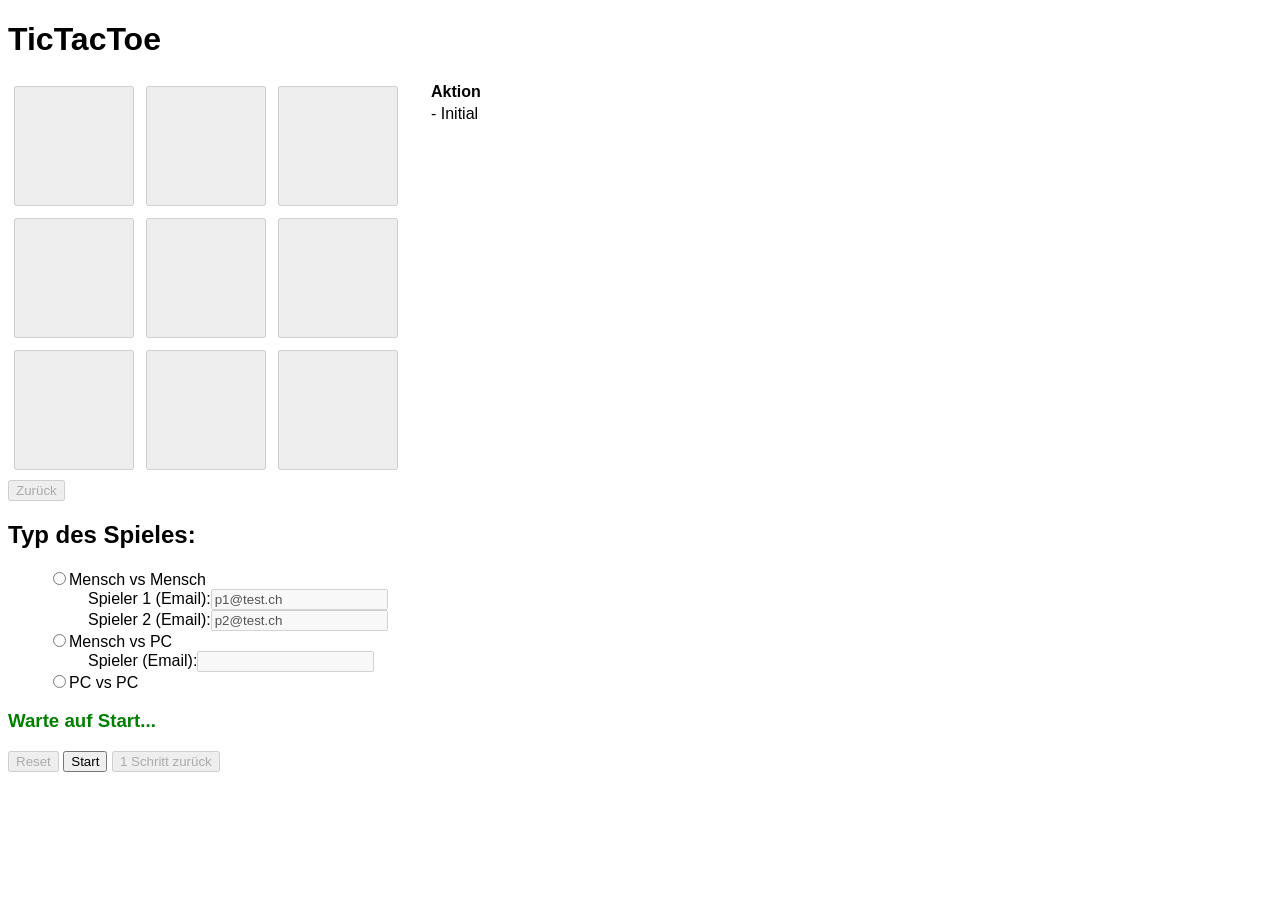
==== TicTacToe/index.html @ f82e5f71 "+ Added more state" ====
<!DOCTYPE html>
<html lang="de">
  <head>
    <meta charset="UTF-8">

    <title>TicTacToe</title>

    <link rel="stylesheet" href="style.css">
  </head>
  <body onload="init();">
    <h1>TicTacToe</h1>

    <div class="gameGrid pull-left">
      <div class="gameGridRow">
        <div class="gameGridColumn">
          <button class="gameGridButton" id="game1" disabled onClick="gameLoop(1)">
        </div>
        <div class="gameGridColumn">
          <button class="gameGridButton" id="game2" disabled onClick="gameLoop(2)">
        </div>
        <div class="gameGridColumn">
          <button class="gameGridButton" id="game3" disabled onClick="gameLoop(3)">
        </div>
      </div>
      <div class="gameGridRow">
        <div class="gameGridColumn">
          <button class="gameGridButton" id="game4" disabled onClick="gameLoop(4)">
        </div>
        <div class="gameGridColumn">
          <button class="gameGridButton" id="game5" disabled onClick="gameLoop(5)">
        </div>
        <div class="gameGridColumn">
          <button class="gameGridButton" id="game6" disabled onClick="gameLoop(6)">
        </div>
      </div>
      <div class="gameGridRow">
        <div class="gameGridColumn">
          <button class="gameGridButton" id="game7" disabled onClick="gameLoop(7)">
        </div>
        <div class="gameGridColumn">
          <button class="gameGridButton" id="game8" disabled onClick="gameLoop(8)">
        </div>
        <div class="gameGridColumn">
          <button class="gameGridButton" id="game9" disabled onClick="gameLoop(9)">
        </div>
      </div>
    </div>
    <table class="pull-left actionLogTable">
      <thead>
        <tr>
          <th>Aktion</th>
        </tr>
      </thead>
      <tbody class="actionLog">
      </tbody>
    </table>
    <div class="clearfix"></div>

    <button onClick="revert()" disabled>Zurück</button>

    <div class="gameOptions">
      <h2>Typ des Spieles:</h2>
      <ul class="gameOptionsList">
        <li>
          <input type="radio" id="radioMenschVsMensch" onClick="selectOption('MvsM')" class="optionsRadio"><label for="radioMenschVsMensch">Mensch vs Mensch</label>
          <ul class="gameOptionsPlayerList">
            <li>
              <label for="inputPlayerOneMvsM">Spieler 1 (Email):</label><input type="email" value="p1@test.ch" id="inputPlayerOneMvsM" class="optionsInput" onInput="validateEmail('#inputPlayerOneMvsM');" placeholder="Email Spieler 1" disabled>
            </li>
            <li>
              <label for="inputPlayerTwoMvsM">Spieler 2 (Email):</label><input type="email" value="p2@test.ch" id="inputPlayerTwoMvsM" class="optionsInput" onInput="validateEmail('#inputPlayerTwoMvsM');" placeholder="Email Spieler 2" disabled>
            </li>
          </ul>
        </li>
        <li>
          <input type="radio" id="radioMenschVsPC" onClick="selectOption('MvsPC')" class="optionsRadio"><label for="radioMenschVsPC">Mensch vs PC</label>
          <ul class="gameOptionsPlayerList">
            <li>
              <label for="inputPlayerMvsPC">Spieler (Email):</label><input type="email" id="inputPlayerMvsPC" class="optionsInput" onInput="validateEmail('#inputPlayerMvsPC');" disabled>
            </li>
          </ul>
        </li>
        <li>
          <input type="radio" id="radioPCvsPC" onClick="selectOption('PCvsPC')" class="optionsRadio"><label for="radioPCVsPC">PC vs PC</label>
        </li>
      </ul>
      <h3 id="status">Spiel wird geladen...</h3>
      <div class="controlButtons">
        <button id="reset" disabled>Reset</button>
        <button id="start" onClick="start();" disabled>Start</button>
        <button disabled>1 Schritt zurück</button>
      </div>
    </div>

    <!-- Scripts sind hier, um die Ladezeiten später auf dem Server zu verbessern -->
    <script src="libs/jquery.min.js"></script>
    <script src="script.js"></script>
  </body>
</html>
---- TicTacToe/style.css ----
/* General styles */
body {
  font-family: sans-serif;
}

.pull-left {
  float: left;
}

.clearfix {
  clear: both;
}

/* Game grid */
.gameGrid {
  height: 400px;
  width: 400px;
}

.gameGridRow {
  height: 30%;
  width: 100%;
}

.gameGridColumn {
  height: 100%;
  width: 30%;
  float: left;
  padding: 6px;
}

.gameGridButton {
  height: 100%;
  width: 100%;
}

/* Game options */
.gameOptionsList {
  list-style: none;
}

.gameOptionsPlayerList {
  list-style: none;
}

.emailInvalid {
  border-color: red;
}

.emailValid {
  border-color: green;
}

.actionLogTable {
  margin-left: 20px;
}
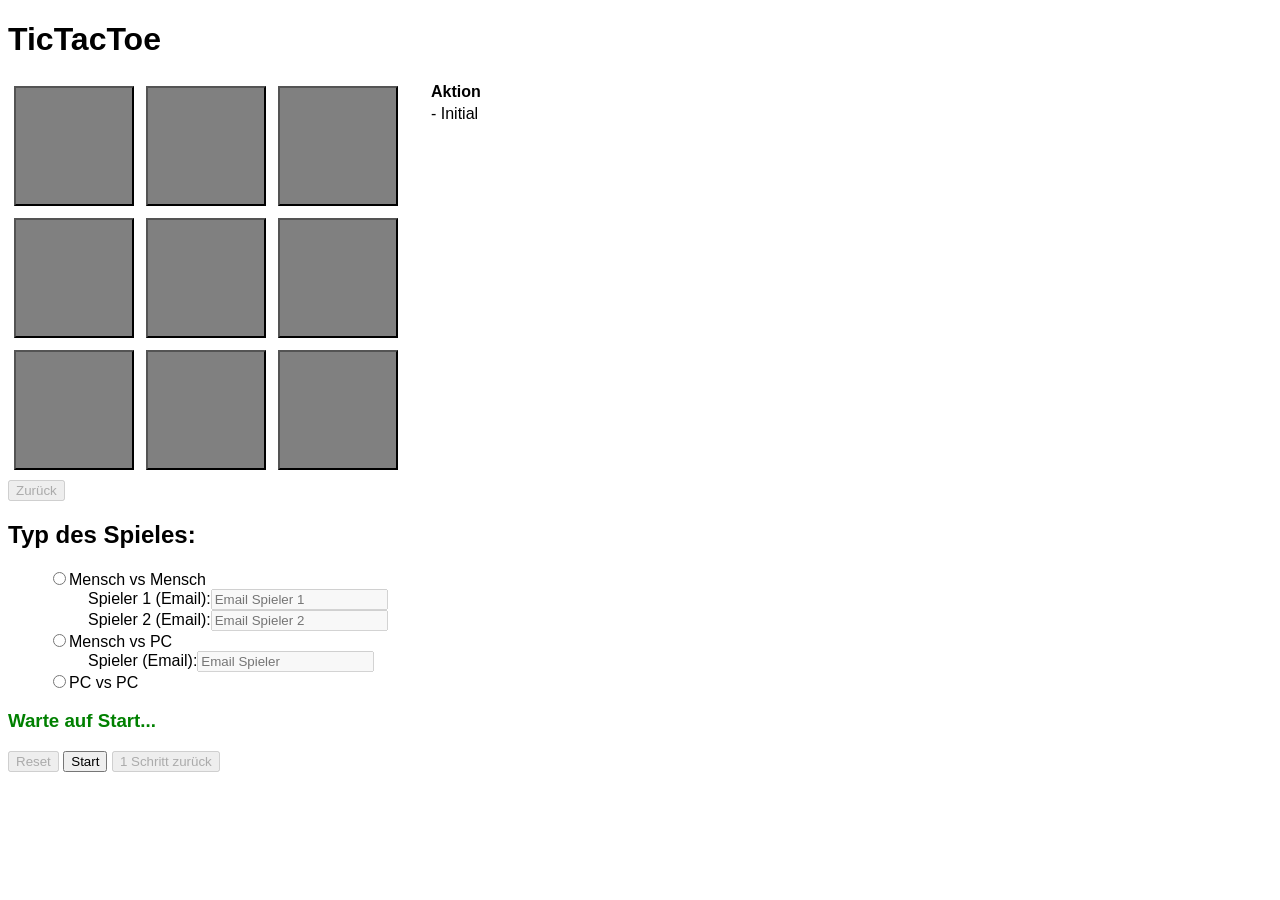
==== commit abb22b8c: "+ Overall optimizations" ====
--- a/TicTacToe/index.html
+++ b/TicTacToe/index.html
@@ -65,10 +65,10 @@
           <input type="radio" id="radioMenschVsMensch" onClick="selectOption('MvsM')" class="optionsRadio"><label for="radioMenschVsMensch">Mensch vs Mensch</label>
           <ul class="gameOptionsPlayerList">
             <li>
-              <label for="inputPlayerOneMvsM">Spieler 1 (Email):</label><input type="email" value="p1@test.ch" id="inputPlayerOneMvsM" class="optionsInput" onInput="validateEmail('#inputPlayerOneMvsM');" placeholder="Email Spieler 1" disabled>
+              <label for="inputPlayerOneMvsM">Spieler 1 (Email):</label><input type="email" id="inputPlayerOneMvsM" class="optionsInput" onInput="validateEmail('#inputPlayerOneMvsM');" placeholder="Email Spieler 1" disabled>
             </li>
             <li>
-              <label for="inputPlayerTwoMvsM">Spieler 2 (Email):</label><input type="email" value="p2@test.ch" id="inputPlayerTwoMvsM" class="optionsInput" onInput="validateEmail('#inputPlayerTwoMvsM');" placeholder="Email Spieler 2" disabled>
+              <label for="inputPlayerTwoMvsM">Spieler 2 (Email):</label><input type="email" id="inputPlayerTwoMvsM" class="optionsInput" onInput="validateEmail('#inputPlayerTwoMvsM');" placeholder="Email Spieler 2" disabled>
             </li>
           </ul>
         </li>
@@ -76,17 +76,17 @@
           <input type="radio" id="radioMenschVsPC" onClick="selectOption('MvsPC')" class="optionsRadio"><label for="radioMenschVsPC">Mensch vs PC</label>
           <ul class="gameOptionsPlayerList">
             <li>
-              <label for="inputPlayerMvsPC">Spieler (Email):</label><input type="email" id="inputPlayerMvsPC" class="optionsInput" onInput="validateEmail('#inputPlayerMvsPC');" disabled>
+              <label for="inputPlayerMvsPC">Spieler (Email):</label><input type="email" id="inputPlayerMvsPC" class="optionsInput" onInput="validateEmail('#inputPlayerMvsPC');" placeholder="Email Spieler" disabled>
             </li>
           </ul>
         </li>
         <li>
-          <input type="radio" id="radioPCvsPC" onClick="selectOption('PCvsPC')" class="optionsRadio"><label for="radioPCVsPC">PC vs PC</label>
+          <input type="radio" id="radioPCvsPC" onClick="selectOption('PCvsPC')" class="optionsRadio"><label for="radioPCvsPC">PC vs PC</label>
         </li>
       </ul>
       <h3 id="status">Spiel wird geladen...</h3>
       <div class="controlButtons">
-        <button id="reset" disabled>Reset</button>
+        <button id="reset" onClick="reset();" disabled>Reset</button>
         <button id="start" onClick="start();" disabled>Start</button>
         <button disabled>1 Schritt zurück</button>
       </div>
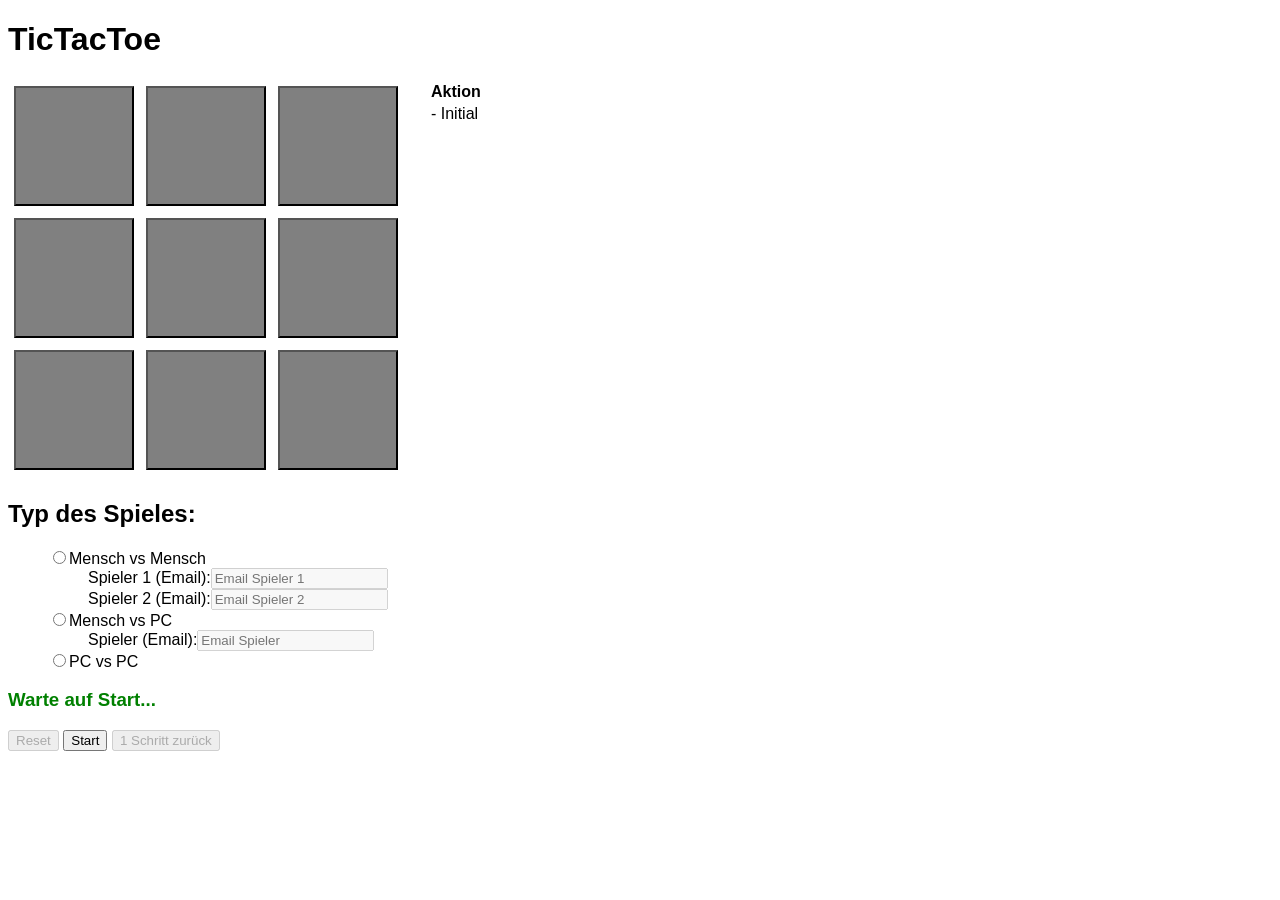
==== commit 7523e9e5: "+ Added function to revert state" ====
--- a/TicTacToe/index.html
+++ b/TicTacToe/index.html
@@ -56,8 +56,6 @@
     </table>
     <div class="clearfix"></div>
 
-    <button onClick="revert()" disabled>Zurück</button>
-
     <div class="gameOptions">
       <h2>Typ des Spieles:</h2>
       <ul class="gameOptionsList">
@@ -88,7 +86,7 @@
       <div class="controlButtons">
         <button id="reset" onClick="reset();" disabled>Reset</button>
         <button id="start" onClick="start();" disabled>Start</button>
-        <button disabled>1 Schritt zurück</button>
+        <button id="back" onClick="revert();">1 Schritt zurück</button>
       </div>
     </div>
 
